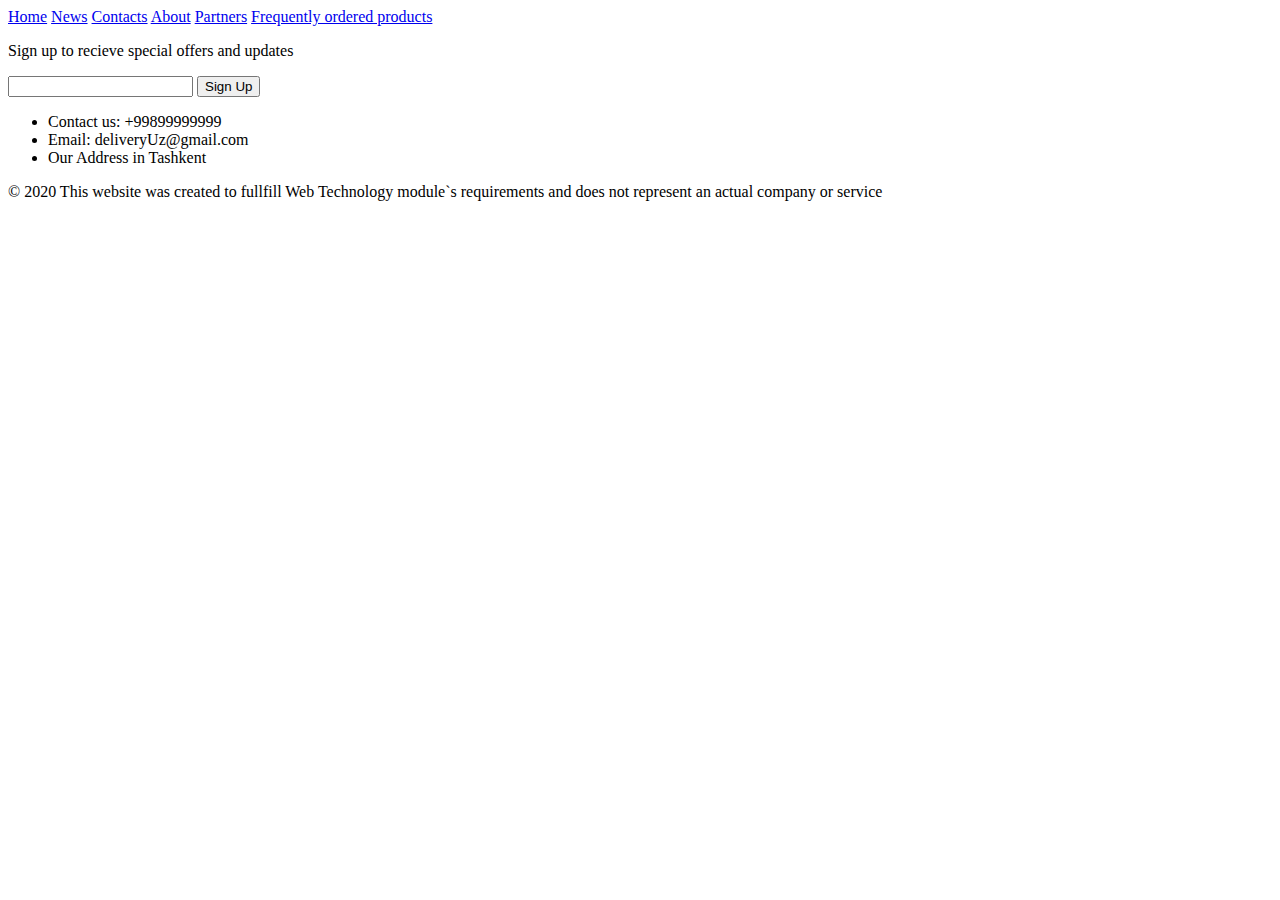
==== news.html @ f511de3f "started new html" ====
<!DOCTYPE html>
<html lang="en">
<head>
  <meta charset="UTF-8">
  <meta name="viewport" content="width=device-width, initial-scale=1.0">
  <title>News</title>
  <link rel="stylesheet" href="style/new.css">
  <link rel="stylesheet" href="style/navbar.css">
  <link rel="stylesheet" href="style/footer.css">
  <script src="js/scripts.js"></script>
  <link rel="shortcut icon" type="image/x-icon" href="images/icon.png" />
  
</head>
<body>
  <!-- The navigation -->
  <header>
    <div class="topnav" id="myTopnav">
      <a href="index.html">Home</a>
      <a href="news.html" class="active">News</a>
      <a href="contacts.html">Contacts</a>
      <a href="about.html">About</a>
      <a href="partners.html">Partners</a>
      <a href="frequentorder.html">Frequently ordered products</a>
        <a href="javascript:void(0);" class="icon" onclick="myFunction()">
            <i class="fa fa-bars"></i>
        </a>
    </div>
  </header>

     <footer>
          <p class="text">Sign up to recieve special offers and updates</p>
          <form>
              <input type="email" required>
              <input type="submit" value="Sign Up">
          </form>
          <ul class="list-footer">
              <li>Contact us: +99899999999</li>
              <li>Email: deliveryUz@gmail.com</li>
              <li>Our Address in Tashkent</li>
          </ul>
          <p class="copyrights">&copy; 2020 This website was created to fullfill Web Technology module`s
              requirements and does not represent an actual company or service</p>
      </footer>
  </body>
</html>
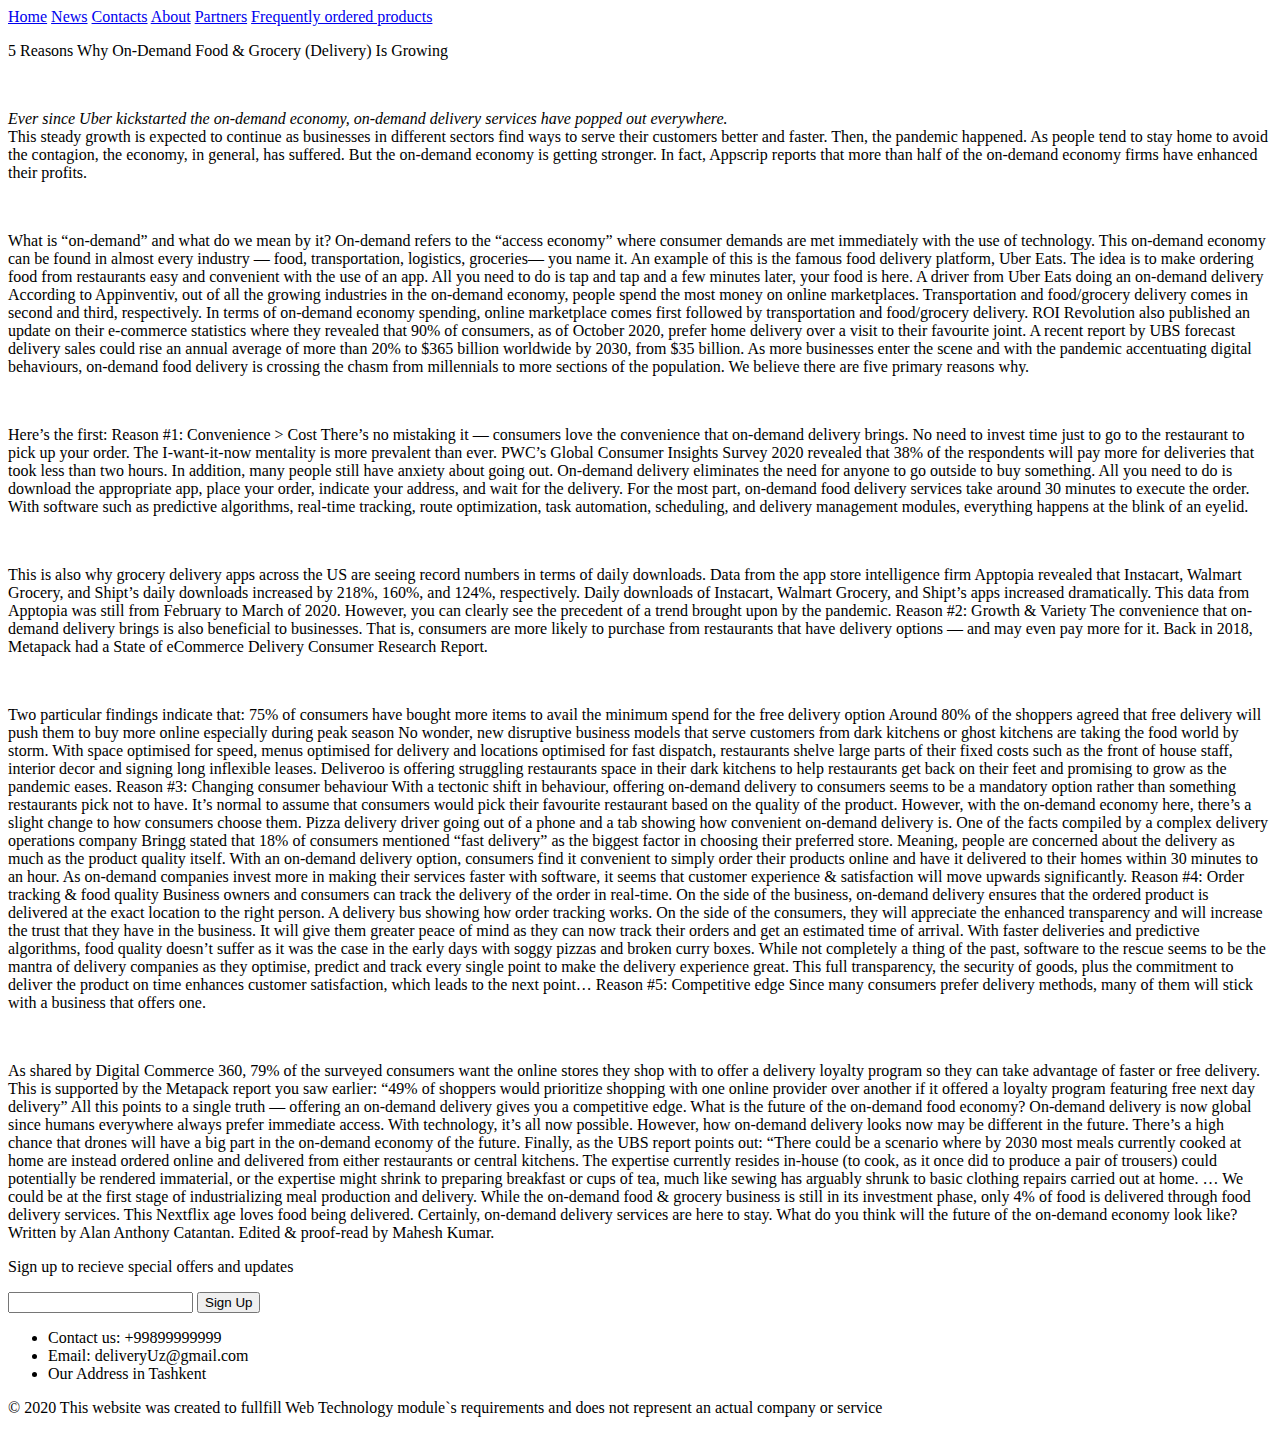
==== commit 6c202153: "added body section" ====
--- a/news.html
+++ b/news.html
@@ -26,6 +26,96 @@
         </a>
     </div>
   </header>
+<main>
+      <div class="container">
+        <p class="em">5 Reasons Why On-Demand Food & Grocery (Delivery) Is Growing</p>
+        <div class="imgs">
+          <img src="images/news1.jpeg" alt="">
+        </div>
+                  <p class="text"> <em class="em"> Ever since Uber kickstarted the on-demand economy, on-demand delivery services have popped out everywhere.</em> <br>
+              This steady growth is expected to continue as businesses in different sectors find ways to serve their customers better and faster.
+              Then, the pandemic happened. As people tend to stay home to avoid the contagion, the economy, in general, has suffered. But the on-demand economy is getting stronger.
+              In fact, Appscrip reports that more than half of the on-demand economy firms have enhanced their profits. <br>
+              
+              <div class="imgs">
+                <img class="imgs" src="images/news2.png" alt="">
+              </div>
+                    
+              <p class="text"> What is “on-demand” and what do we mean by it?
+              On-demand refers to the “access economy” where consumer demands are met immediately with the use of technology.
+              This on-demand economy can be found in almost every industry — food, transportation, logistics, groceries— you name it. An example of this is the famous food delivery platform, Uber Eats.
+              The idea is to make ordering food from restaurants easy and convenient with the use of an app. All you need to do is tap and tap and a few minutes later, your food is here.
+              A driver from Uber Eats doing an on-demand delivery
+              According to Appinventiv, out of all the growing industries in the on-demand economy, people spend the most money on online marketplaces.
+              Transportation and food/grocery delivery comes in second and third, respectively.
+              In terms of on-demand economy spending, online marketplace comes first followed by transportation and food/grocery delivery.
+              ROI Revolution also published an update on their e-commerce statistics where they revealed that 90% of consumers, as of October 2020, prefer home delivery over a visit to their favourite joint.
+              A recent report by UBS forecast delivery sales could rise an annual average of more than 20% to $365 billion worldwide by 2030, from $35 billion.
+              As more businesses enter the scene and with the pandemic accentuating digital behaviours, on-demand food delivery is crossing the chasm from millennials to more sections of the population. We believe there are five primary reasons why. </p>
+              <div class="imgs">
+                <img class="imgs" src="images/news3.png" alt="">
+              </div>
+              <p class="text"> Here’s the first:
+              Reason #1: Convenience > Cost
+              There’s no mistaking it — consumers love the convenience that on-demand delivery brings. No need to invest time just to go to the restaurant to pick up your order.
+              The I-want-it-now mentality is more prevalent than ever. PWC’s Global Consumer Insights Survey 2020 revealed that 38% of the respondents will pay more for deliveries that took less than two hours.
+              In addition, many people still have anxiety about going out. On-demand delivery eliminates the need for anyone to go outside to buy something. All you need to do is download the appropriate app, place your order, indicate your address, and wait for the delivery.
+              For the most part, on-demand food delivery services take around 30 minutes to execute the order. With software such as predictive algorithms, real-time tracking, route optimization, task automation, scheduling, and delivery management modules, everything happens at the blink of an eyelid. 
+            </p>
+            <div class="imgs">
+              <img class="imgs" src="images/news4.png" alt="">
+            </div>
+            <p class="text">
+              This is also why grocery delivery apps across the US are seeing record numbers in terms of daily downloads. Data from the app store intelligence firm Apptopia revealed that Instacart, Walmart Grocery, and Shipt’s daily downloads increased by 218%, 160%, and 124%, respectively.
+              Daily downloads of Instacart, Walmart Grocery, and Shipt’s apps increased dramatically.
+              This data from Apptopia was still from February to March of 2020. However, you can clearly see the precedent of a trend brought upon by the pandemic.
+              Reason #2: Growth & Variety
+              The convenience that on-demand delivery brings is also beneficial to businesses. That is, consumers are more likely to purchase from restaurants that have delivery options — and may even pay more for it.
+              Back in 2018, Metapack had a State of eCommerce Delivery Consumer Research Report. 
+            </p>
+            <div class="imgs">
+              <img class="imgs" src="images/news5.png" alt="">
+            </div>
+            <p class="text">
+            Two particular findings indicate that:
+              75% of consumers have bought more items to avail the minimum spend for the free delivery option
+              Around 80% of the shoppers agreed that free delivery will push them to buy more online especially during peak season
+              No wonder, new disruptive business models that serve customers from dark kitchens or ghost kitchens are taking the food world by storm. With space optimised for speed, menus optimised for delivery and locations optimised for fast dispatch, restaurants shelve large parts of their fixed costs such as the front of house staff, interior decor and signing long inflexible leases.
+              Deliveroo is offering struggling restaurants space in their dark kitchens to help restaurants get back on their feet and promising to grow as the pandemic eases.
+              Reason #3: Changing consumer behaviour
+              With a tectonic shift in behaviour, offering on-demand delivery to consumers seems to be a mandatory option rather than something restaurants pick not to have.
+              It’s normal to assume that consumers would pick their favourite restaurant based on the quality of the product. However, with the on-demand economy here, there’s a slight change to how consumers choose them.
+              Pizza delivery driver going out of a phone and a tab showing how convenient on-demand delivery is.
+              One of the facts compiled by a complex delivery operations company Bringg stated that 18% of consumers mentioned “fast delivery” as the biggest factor in choosing their preferred store.
+              Meaning, people are concerned about the delivery as much as the product quality itself.
+              With an on-demand delivery option, consumers find it convenient to simply order their products online and have it delivered to their homes within 30 minutes to an hour. As on-demand companies invest more in making their services faster with software, it seems that customer experience & satisfaction will move upwards significantly.
+              Reason #4: Order tracking & food quality
+              Business owners and consumers can track the delivery of the order in real-time. On the side of the business, on-demand delivery ensures that the ordered product is delivered at the exact location to the right person.
+              A delivery bus showing how order tracking works.
+              On the side of the consumers, they will appreciate the enhanced transparency and will increase the trust that they have in the business. It will give them greater peace of mind as they can now track their orders and get an estimated time of arrival.
+              With faster deliveries and predictive algorithms, food quality doesn’t suffer as it was the case in the early days with soggy pizzas and broken curry boxes. While not completely a thing of the past, software to the rescue seems to be the mantra of delivery companies as they optimise, predict and track every single point to make the delivery experience great.
+              This full transparency, the security of goods, plus the commitment to deliver the product on time enhances customer satisfaction, which leads to the next point…
+              Reason #5: Competitive edge
+              Since many consumers prefer delivery methods, many of them will stick with a business that offers one. </p>
+              
+                <div class="imgs">
+                  <img class="imgs" src="images/news6.png" alt="">
+                </div>
+                <p class="text">
+              As shared by Digital Commerce 360, 79% of the surveyed consumers want the online stores they shop with to offer a delivery loyalty program so they can take advantage of faster or free delivery.
+              This is supported by the Metapack report you saw earlier:
+              “49% of shoppers would prioritize shopping with one online provider over another if it offered a loyalty program featuring free next day delivery”
+              All this points to a single truth — offering an on-demand delivery gives you a competitive edge.
+              What is the future of the on-demand food economy?
+              On-demand delivery is now global since humans everywhere always prefer immediate access. With technology, it’s all now possible.
+              However, how on-demand delivery looks now may be different in the future. There’s a high chance that drones will have a big part in the on-demand economy of the future.
+              Finally, as the UBS report points out:
+              “There could be a scenario where by 2030 most meals currently cooked at home are instead ordered online and delivered from either restaurants or central kitchens. The expertise currently resides in-house (to cook, as it once did to produce a pair of trousers) could potentially be rendered immaterial, or the expertise might shrink to preparing breakfast or cups of tea, much like sewing has arguably shrunk to basic clothing repairs carried out at home. … We could be at the first stage of industrializing meal production and delivery.
+              While the on-demand food & grocery business is still in its investment phase, only 4% of food is delivered through food delivery services. This Nextflix age loves food being delivered. Certainly, on-demand delivery services are here to stay.
+              What do you think will the future of the on-demand economy look like?
+              Written by Alan Anthony Catantan. Edited & proof-read by Mahesh Kumar. </p>
+  </div>
+</main>
 
      <footer>
           <p class="text">Sign up to recieve special offers and updates</p>
